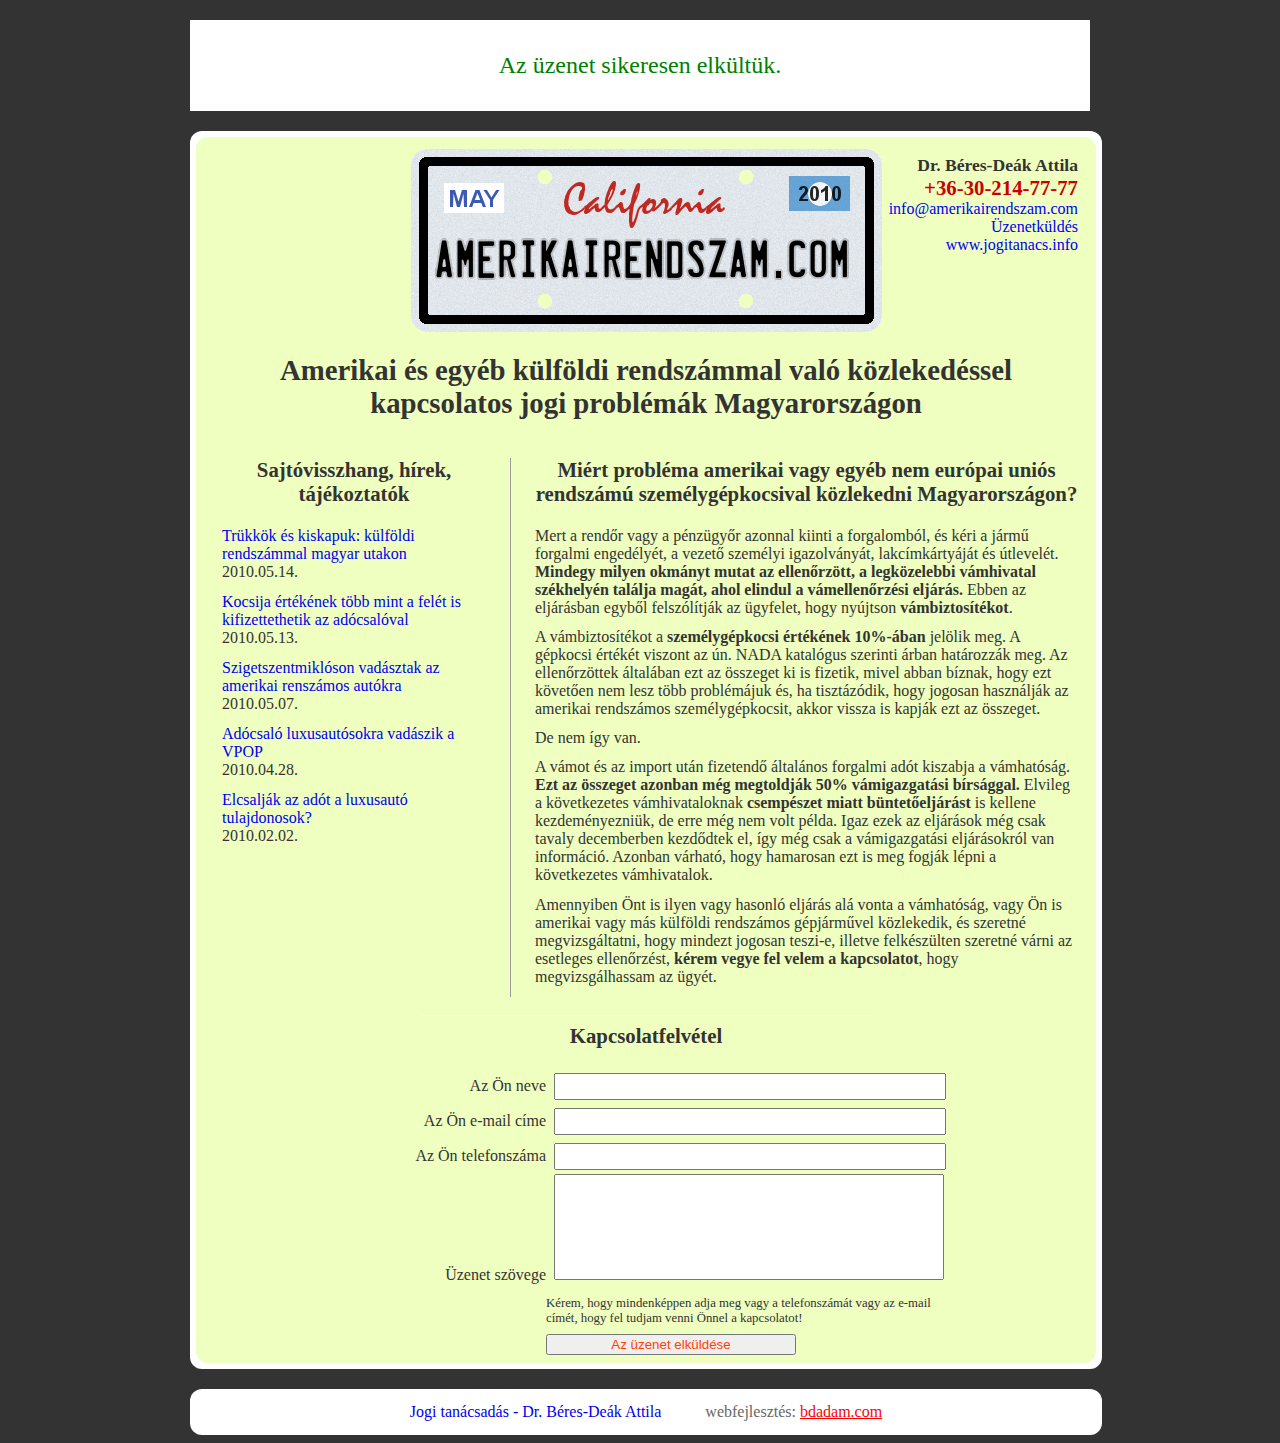
==== message-success.html @ eb31a981 "form handling by netlify + custom message success page" ====
<!DOCTYPE html>
<html lang="hu">
<head>
<meta charset="utf-8" />
<title>Amerikai rendszámos és más külföldi rendszámos autók jogi problémái</title>
<meta name="description" content="Amerikai és más külföldi rendszámmal való közlekedés jogi problémái, lefoglalt autó, jogtalan VPOP bírság elkerülése." />
<link rel="stylesheet" href="/static/css/page.min.css?_=20120702" />
<link rel="canonical" href="https://www.amerikairendszam.com/" />
</head>
<body>
<div id="container">
<div style="color: green; padding: 32px; font-size: 1.5rem; max-width: 1000px; margin: 20px auto; text-align: center; background-color: #fff;">
    Az üzenet sikeresen elkültük.
</div>
<div class="white-border">
<div class="white-border-inner">
<div id="header">
<img id="logo" src="/static/img/rendszam.png?_=20120702" alt="amerikairendszam.com logó" />
<div id="topcontacts">
<ul>
<li><span class="myname">Dr. Béres-Deák Attila</span></li>
<li><span class="phone">+36-30-214-77-77</span></li>
<li><a href="mailto:info@amerikairendszam.com">info@amerikairendszam.com</a></li>
<li><a href="#contact">Üzenetküldés</a></li>
<li><a href="http://www.jogitanacs.info/">www.jogitanacs.info</a></li>
</ul>
</div>
<h1>Amerikai és egyéb külföldi rendszámmal való közlekedéssel kapcsolatos jogi problémák Magyarországon</h1>
</div>
<div id="content-container-right">
<div id="content-right">
<h2 class="question">Miért probléma amerikai vagy egyéb nem európai uniós rendszámú személygépkocsival közlekedni Magyarországon?</h2>
<p class="answer">
Mert a rendőr vagy a pénzügyőr azonnal kiinti a forgalomból,
és kéri a jármű forgalmi engedélyét, a vezető személyi igazolványát,
lakcímkártyáját és útlevelét.
<b>Mindegy milyen okmányt mutat az ellenőrzött,
a legközelebbi vámhivatal székhelyén találja magát,
ahol elindul a vámellenőrzési eljárás.</b>
Ebben az eljárásban egyből felszólítják az ügyfelet,
hogy nyújtson <b>vámbiztosítékot</b>.
</p>
<p class="answer">
A vámbiztosítékot a <b>személygépkocsi értékének 10%-ában</b> jelölik meg.
A gépkocsi értékét viszont az ún. NADA katalógus szerinti árban határozzák meg.
Az ellenőrzöttek általában ezt az összeget ki is fizetik, mivel abban bíznak,
hogy ezt követően nem lesz több problémájuk és,
ha tisztázódik, hogy jogosan használják az amerikai rendszámos személygépkocsit,
akkor vissza is kapják ezt az összeget.
</p>
<p class="answer">
De nem így van.
</p>
<p class="answer">
A vámot és az import után fizetendő általános forgalmi adót kiszabja a vámhatóság.
<b>Ezt az összeget azonban még megtoldják 50% vámigazgatási bírsággal.</b>
Elvileg a következetes vámhivataloknak <b>csempészet miatt büntetőeljárást</b> is kellene kezdeményezniük,
de erre még nem volt példa. Igaz ezek az eljárások még csak tavaly decemberben kezdődtek el,
így még csak a vámigazgatási eljárásokról van információ.
Azonban várható, hogy hamarosan ezt is meg fogják lépni a következetes vámhivatalok.
</p>
<p class="answer">
Amennyiben Önt is ilyen vagy hasonló eljárás alá vonta a vámhatóság,
vagy Ön is amerikai vagy más külföldi rendszámos gépjárművel közlekedik,
és szeretné megvizsgáltatni, hogy mindezt jogosan teszi-e,
illetve felkészülten szeretné várni az esetleges ellenőrzést,
<b>kérem vegye fel velem a kapcsolatot</b>, hogy megvizsgálhassam az ügyét.
</p>
</div>
</div>
<div id="content-container-left">
<div id="content-left">
<h2>Sajtóvisszhang, hírek, tájékoztatók</h2>
<ul>
<li><a href="http://www.indexfejer.hu/index.php?option=com_content&amp;view=article&amp;id=2455:truekkoek-es-kiskapuk-kuelfoeldi-rendszammal-magyar-utakon">Trükkök és kiskapuk: külföldi rendszámmal magyar utakon</a><br />2010.05.14.</li>
<li><a href="http://www.vaminfo.hu/News/Details/Kocsija-ertekenek-tobb-mint-a-felet-is-kifizettethetik-az-adocsaloval">Kocsija értékének több mint a felét is kifizettethetik az adócsalóval</a><br />2010.05.13.</li>
<li><a href="http://automenedzser.hu/vezetes/20100507_szigetszentmiklos.aspx">Szigetszentmiklóson vadásztak az amerikai renszámos autókra</a><br />2010.05.07.</li>
<li><a href="http://www.origo.hu/auto/20100423-adocsalo-luxusautosokra-vadasztunk-a-vamosokkal.html">Adócsaló luxusautósokra vadászik a VPOP</a><br />2010.04.28.</li>
<li><a href="http://www.klubradio.hu/cikk.php?id=16&amp;cid=102854">Elcsalják az adót a luxusautó tulajdonosok?</a><br />2010.02.02.</li>
</ul>
</div>
</div>
<div style="clear: both;"></div>
<div id="contact">
<div class="horiz-separator"></div>
<h2>Kapcsolatfelvétel</h2>
<form name="contact" method="POST" netlify id="contact_form">
<fieldset>
<label for="contact_name">Az Ön neve</label>
<input id="contact_name" name="name" type="text" />
<br />
<label for="contact_email">Az Ön e-mail címe</label>
<input id="contact_email" name="email" type="text" />
<br />
<label for="contact_phone">Az Ön telefonszáma</label>
<input id="contact_phone" name="phone" type="text" />
<br />
<label for="contact_msg">Üzenet szövege</label>
<textarea id="contact_msg" rows="6" cols="44" name="msg"></textarea>
<span class="contact-hint">Kérem, hogy mindenképpen adja meg vagy a telefonszámát vagy az e-mail címét, hogy fel tudjam venni Önnel a kapcsolatot!</span>
<input type="submit" value="Az üzenet elküldése" />
</fieldset>
</form>
<script>
    (function() {
        var form = document.querySelector('#contact_form');
        form.addEventListener('submit', function(e) {
            if (!form.phone.value && !form.email.value) {
                e.preventDefault();
                alert('Kérem, legalább e-mail címet vagy telefonszámot adjon meg, hogy fel tudjam venni Önnel a kapcsolatot!');
                return;
            }
        });
    }());
</script>
</div>
</div>
</div>
<div id="footer" class="white-border">
<ul>
<li><a href="http://www.jogitanacs.info">Jogi tanácsadás - Dr. Béres-Deák Attila</a></li>
<li><a class="webdev" href="http://bdadam.com/"><span class="webdev">webfejlesztés: </span><span class="bdadam">bdadam.com</span></a></li>
</ul>
</div>
</div>
<script>
var _gaq = _gaq || [];
_gaq.push(['_setAccount', 'UA-36353861-2']);
_gaq.push(['_trackPageview']);
(function() {
var ga = document.createElement('script');
ga.src = 'https://www.google-analytics.com/ga.js';
var s = document.getElementsByTagName('script')[0]; s.parentNode.insertBefore(ga, s);
})();
</script>
</body>
</html>
---- static/css/page.min.css ----
body,div,span,p,ul,li,h1,h2,h3,h4,h5,h6{margin:0;padding:0;}textarea{resize:none;}a:link,a:visited,a:hover,a:active{color:#00e;text-decoration:none;}a:hover,a:active{text-decoration:underline;}li{list-style:none;list-style-type:none;list-style-position:inside;}h1{font-size:1.8em;text-align:center;margin:18px auto 38px auto;padding:0 18px;}h2{font-size:1.3em;text-align:center;margin-bottom:1em;}body{background-color:#333;font-family:Garamond,serif;font-size:12pt;color:#333;}#header{position:relative;text-align:center;}#logo{margin:12px auto auto auto;text-align:center;width:471px;height:183px;}#topcontacts{position:absolute;top:18px;right:18px;text-align:right;}.phone{color:#c00;font-weight:bold;font-size:1.3em;}.myname{font-weight:bold;font-size:1.1em;}#container{width:900px;margin:0 auto;position:relative;}.white-border{width:100%;-moz-border-radius:12px;-webkit-border-radius:12px;border-radius:12px;margin:20px auto 0 auto;background-color:#fff;position:relative;padding:6px;}.white-border-inner{background-color:#EFFFBF;-moz-border-radius:12px;-webkit-border-radius:12px;border-radius:12px;width:100%;position:relative;}#content-container-right{float:right;width:65%;border-left:1px solid #999;}#content-right{margin:0 18px 0 24px;}#content-container-left{width:34%;float:right;}#content-left{margin:0 24px 0 18px;}#content-left li{margin:0 0 12px 0;}.answer{margin-bottom:.7em;}.horiz-separator{width:50%;margin:18px auto 8px auto;border-top:1px solid #fff;}#contact{clear:both;position:relative;}#contact_form{width:600px;margin:0 auto;}#contact_form fieldset{position:relative;width:100%;margin:0;padding:0;border:none;}#contact_form label{width:200px;display:inline-block;padding:4px 4px 4px 0;text-align:right;}#contact_form input[type=text]{width:388px;margin:4px 0 4px 0;padding:4px 0;right:0;}#contact_form input[type=submit]{width:250px;margin:8px auto 8px auto;text-align:center;left:200px;position:relative;color:#ff4200;}#contact_form textarea{width:384px;height:100px;padding:2px;}.contact-hint{font-size:.8em;width:400px;margin:8px 0 0 auto;display:block;}#footer{position:relative;margin:20px auto 8px auto;text-align:center;}#footer ul{width:100%;margin:8px 0 8px 0;}#footer li{display:inline;list-style:none;list-style-type:none;list-style-position:inside;padding:0 20px 0 20px;}#footer a{text-decoration:none!important;}.bdadam{color:#f00;text-decoration:underline;}.webdev{color:#666;text-decoration:none;}
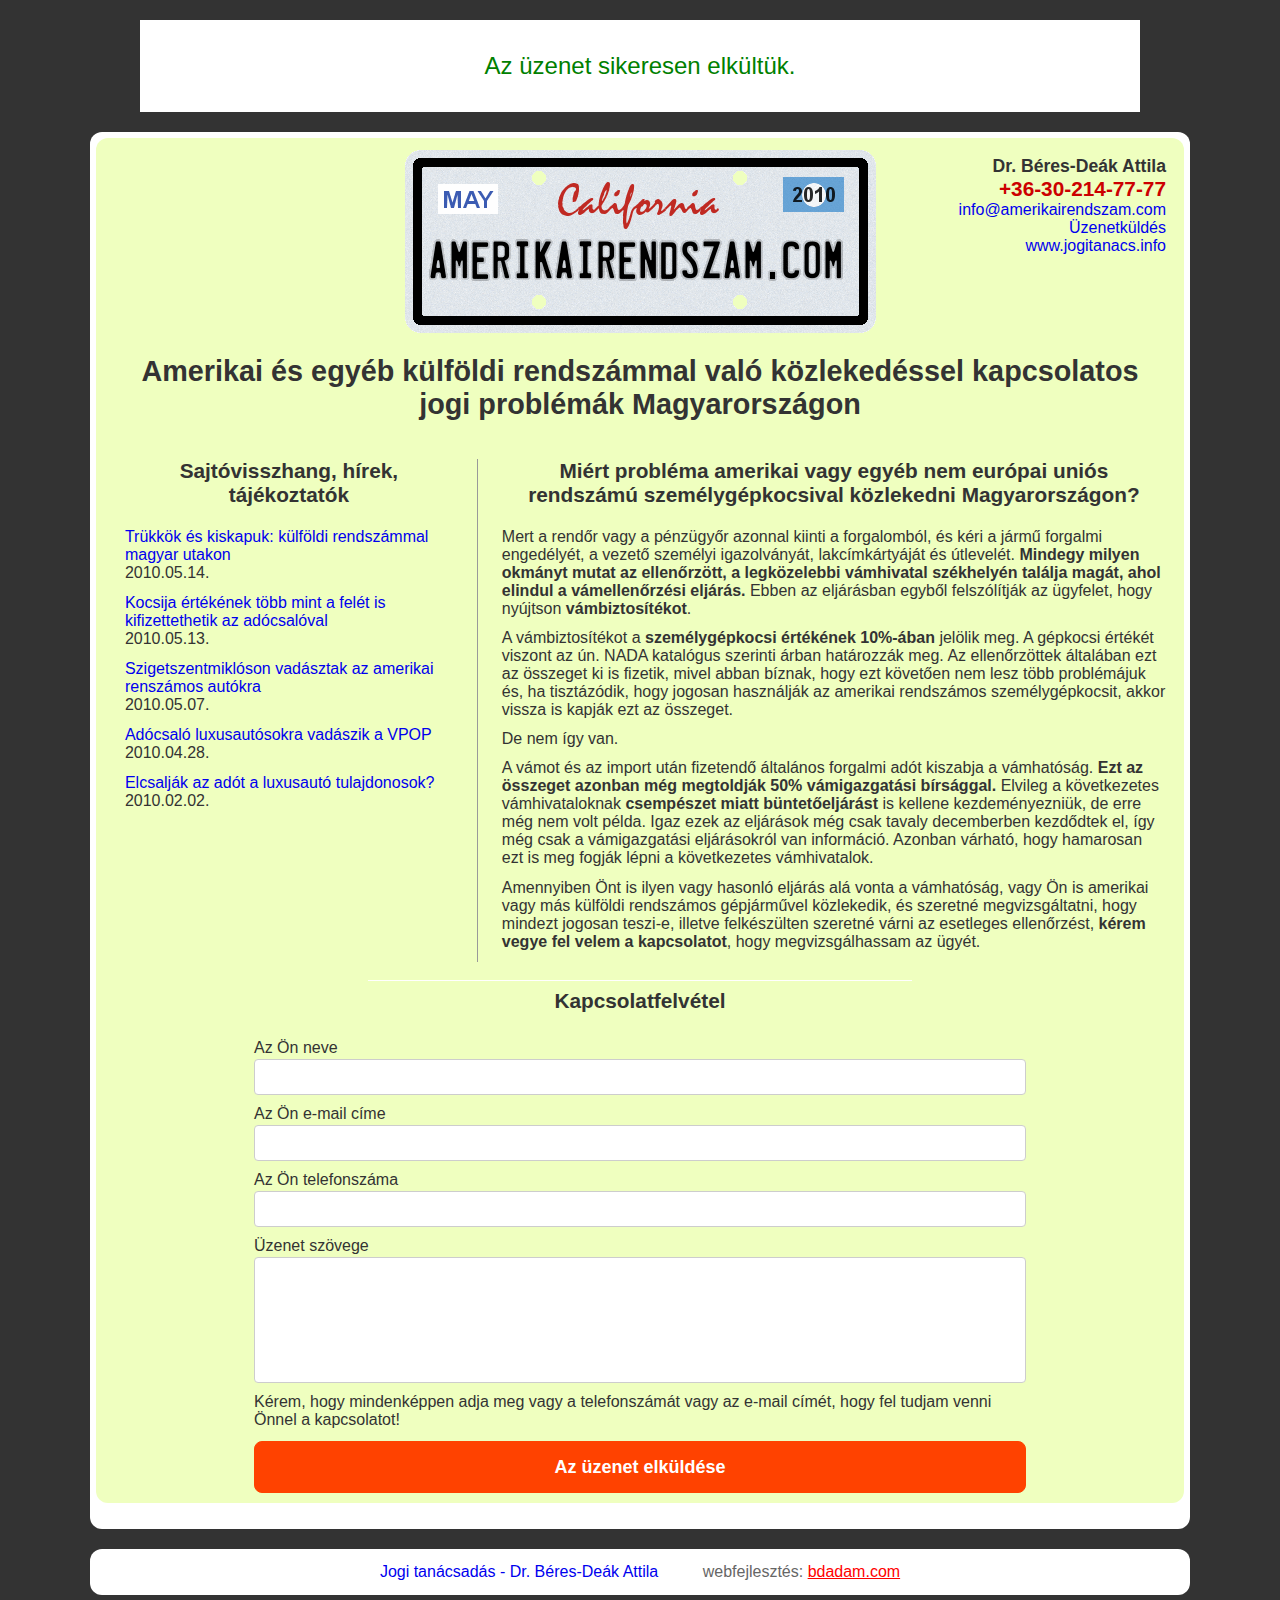
==== commit b2d91edf: "some responsive design" ====
--- a/message-success.html
+++ b/message-success.html
@@ -6,6 +6,7 @@
 <meta name="description" content="Amerikai és más külföldi rendszámmal való közlekedés jogi problémái, lefoglalt autó, jogtalan VPOP bírság elkerülése." />
 <link rel="stylesheet" href="/static/css/page.min.css?_=20120702" />
 <link rel="canonical" href="https://www.amerikairendszam.com/" />
+<meta name="viewport" content="width=device-width, initial-scale=1">
 </head>
 <body>
 <div id="container">
@@ -84,21 +85,21 @@
 <div id="contact">
 <div class="horiz-separator"></div>
 <h2>Kapcsolatfelvétel</h2>
-<form name="contact" method="POST" netlify id="contact_form">
+<form name="contact" method="POST" netlify id="contact_form" action="/message-success">
 <fieldset>
 <label for="contact_name">Az Ön neve</label>
 <input id="contact_name" name="name" type="text" />
-<br />
+
 <label for="contact_email">Az Ön e-mail címe</label>
 <input id="contact_email" name="email" type="text" />
-<br />
+
 <label for="contact_phone">Az Ön telefonszáma</label>
 <input id="contact_phone" name="phone" type="text" />
-<br />
+
 <label for="contact_msg">Üzenet szövege</label>
 <textarea id="contact_msg" rows="6" cols="44" name="msg"></textarea>
 <span class="contact-hint">Kérem, hogy mindenképpen adja meg vagy a telefonszámát vagy az e-mail címét, hogy fel tudjam venni Önnel a kapcsolatot!</span>
-<input type="submit" value="Az üzenet elküldése" />
+<button type="submit">Az üzenet elküldése</button>
 </fieldset>
 </form>
 <script>
@@ -118,7 +119,7 @@
 </div>
 <div id="footer" class="white-border">
 <ul>
-<li><a href="http://www.jogitanacs.info">Jogi tanácsadás - Dr. Béres-Deák Attila</a></li>
+<li><a href="https://www.jogitanacs.info">Jogi tanácsadás - Dr. Béres-Deák Attila</a></li>
 <li><a class="webdev" href="http://bdadam.com/"><span class="webdev">webfejlesztés: </span><span class="bdadam">bdadam.com</span></a></li>
 </ul>
 </div>
--- a/static/css/page.min.css
+++ b/static/css/page.min.css
@@ -1 +1,250 @@
-body,div,span,p,ul,li,h1,h2,h3,h4,h5,h6{margin:0;padding:0;}textarea{resize:none;}a:link,a:visited,a:hover,a:active{color:#00e;text-decoration:none;}a:hover,a:active{text-decoration:underline;}li{list-style:none;list-style-type:none;list-style-position:inside;}h1{font-size:1.8em;text-align:center;margin:18px auto 38px auto;padding:0 18px;}h2{font-size:1.3em;text-align:center;margin-bottom:1em;}body{background-color:#333;font-family:Garamond,serif;font-size:12pt;color:#333;}#header{position:relative;text-align:center;}#logo{margin:12px auto auto auto;text-align:center;width:471px;height:183px;}#topcontacts{position:absolute;top:18px;right:18px;text-align:right;}.phone{color:#c00;font-weight:bold;font-size:1.3em;}.myname{font-weight:bold;font-size:1.1em;}#container{width:900px;margin:0 auto;position:relative;}.white-border{width:100%;-moz-border-radius:12px;-webkit-border-radius:12px;border-radius:12px;margin:20px auto 0 auto;background-color:#fff;position:relative;padding:6px;}.white-border-inner{background-color:#EFFFBF;-moz-border-radius:12px;-webkit-border-radius:12px;border-radius:12px;width:100%;position:relative;}#content-container-right{float:right;width:65%;border-left:1px solid #999;}#content-right{margin:0 18px 0 24px;}#content-container-left{width:34%;float:right;}#content-left{margin:0 24px 0 18px;}#content-left li{margin:0 0 12px 0;}.answer{margin-bottom:.7em;}.horiz-separator{width:50%;margin:18px auto 8px auto;border-top:1px solid #fff;}#contact{clear:both;position:relative;}#contact_form{width:600px;margin:0 auto;}#contact_form fieldset{position:relative;width:100%;margin:0;padding:0;border:none;}#contact_form label{width:200px;display:inline-block;padding:4px 4px 4px 0;text-align:right;}#contact_form input[type=text]{width:388px;margin:4px 0 4px 0;padding:4px 0;right:0;}#contact_form input[type=submit]{width:250px;margin:8px auto 8px auto;text-align:center;left:200px;position:relative;color:#ff4200;}#contact_form textarea{width:384px;height:100px;padding:2px;}.contact-hint{font-size:.8em;width:400px;margin:8px 0 0 auto;display:block;}#footer{position:relative;margin:20px auto 8px auto;text-align:center;}#footer ul{width:100%;margin:8px 0 8px 0;}#footer li{display:inline;list-style:none;list-style-type:none;list-style-position:inside;padding:0 20px 0 20px;}#footer a{text-decoration:none!important;}.bdadam{color:#f00;text-decoration:underline;}.webdev{color:#666;text-decoration:none;}+
+html {
+    box-sizing: border-box;
+}
+
+*,*:before,*:after {
+    box-sizing: inherit;
+}
+
+body,
+div,
+span,
+p,
+ul,
+li,
+h1,
+h2,
+h3,
+h4,
+h5,
+h6 {
+    margin: 0;
+    padding: 0;
+}
+
+textarea {
+    resize: none;
+}
+
+a:link,
+a:visited,
+a:hover,
+a:active {
+    color: #00e;
+    text-decoration: none;
+}
+
+a:hover,
+a:active {
+    text-decoration: underline;
+}
+
+li {
+    list-style: none;
+    list-style-type: none;
+    list-style-position: inside;
+}
+
+h1 {
+    font-size: 1.8em;
+    text-align: center;
+    margin: 18px auto 38px auto;
+    padding: 0 18px;
+}
+
+h2 {
+    font-size: 1.3em;
+    text-align: center;
+    margin-bottom: 1em;
+}
+
+body {
+    background-color: #333;
+    color: #333;
+    font-size: 1rem;
+    font-family: -apple-system, BlinkMacSystemFont, "Segoe UI", Roboto, Helvetica, Arial, sans-serif, "Apple Color Emoji", "Segoe UI Emoji", "Segoe UI Symbol";
+
+}
+
+#header {
+    position: relative;
+    text-align: center;
+}
+
+#logo {
+    margin: 12px auto auto auto;
+    text-align: center;
+    max-width: 471px;
+    width: 100%;
+    /* height: 183px; */
+}
+
+@media (min-width: 1000px) {
+    #topcontacts {
+        position: absolute;
+        top: 18px;
+        right: 18px;
+        text-align: right;
+    }
+}
+
+.phone {
+    color: #c00;
+    font-weight: bold;
+    font-size: 1.3em;
+}
+
+.myname {
+    font-weight: bold;
+    font-size: 1.1em;
+}
+
+#container {
+    max-width: 1100px;
+    margin: 0 auto;
+    position: relative;
+}
+
+.white-border {
+    background-color: #fff;
+}
+
+@media (min-width: 1000px) {
+    .white-border {
+        border-radius: 12px;
+        margin: 20px auto 0 auto;
+        position: relative;
+        padding: 6px;
+    }
+
+    .white-border-inner {
+        background-color: #EFFFBF;
+        border-radius: 12px;
+        width: 100%;
+        position: relative;
+    }
+}
+
+.white-border-inner {
+    background-color: #EFFFBF;
+}
+
+@media (min-width: 1000px) {
+    #content-container-right {
+        float: right;
+        width: 65%;
+        border-left: 1px solid #999;
+    }
+}
+
+#content-right {
+    margin: 0 18px 0 24px;
+}
+
+@media (min-width: 1000px) {
+    #content-container-left {
+        width: 34%;
+        float: right;
+    }
+}
+#content-left {
+    margin: 0 24px 0 18px;
+}
+
+#content-left li {
+    margin: 0 0 12px 0;
+}
+
+.answer {
+    margin-bottom: .7em;
+}
+
+.horiz-separator {
+    width: 50%;
+    margin: 18px auto 8px auto;
+    border-top: 1px solid #fff;
+}
+
+#contact {
+    clear: both;
+    position: relative;
+}
+
+#contact_form {
+    max-width: 800px;
+    margin: 20px auto;
+}
+
+#contact_form fieldset {
+    border: 0;
+}
+
+#contact_form label {
+    display: block;
+    margin-bottom: 2px;
+}
+
+#contact_form button {
+    width: 100%;
+    display: block;
+    padding: 16px 30px;
+    line-height: 1;
+    font-size: 1.125rem;
+    color: #ff4200;
+    border: 1px solid #ff4200;
+    background-color: #ff4200;
+    color: #fff;
+    border-radius: 8px;
+    margin-top: 12px;
+    font-weight: 600;
+    cursor: pointer;
+}
+
+#contact_form input, #contact_form textarea {
+    display: block;
+    width: 100%;
+    margin-bottom: 10px;
+    padding: 8px;
+    border-radius: 4px;
+    background-color: #fff;
+    border: 1px solid #cdcdcd;
+    font-size: inherit;
+}
+
+.contact-hint {
+    margin: 12px auto;
+}
+
+#footer {
+    position: relative;
+    margin: 20px auto 8px auto;
+    text-align: center;
+}
+
+#footer ul {
+    width: 100%;
+    margin: 8px 0 8px 0;
+}
+
+#footer li {
+    display: inline;
+    list-style: none;
+    list-style-type: none;
+    list-style-position: inside;
+    padding: 0 20px 0 20px;
+}
+
+#footer a {
+    text-decoration: none !important;
+}
+
+.bdadam {
+    color: #f00;
+    text-decoration: underline;
+}
+
+.webdev {
+    color: #666;
+    text-decoration: none;
+}